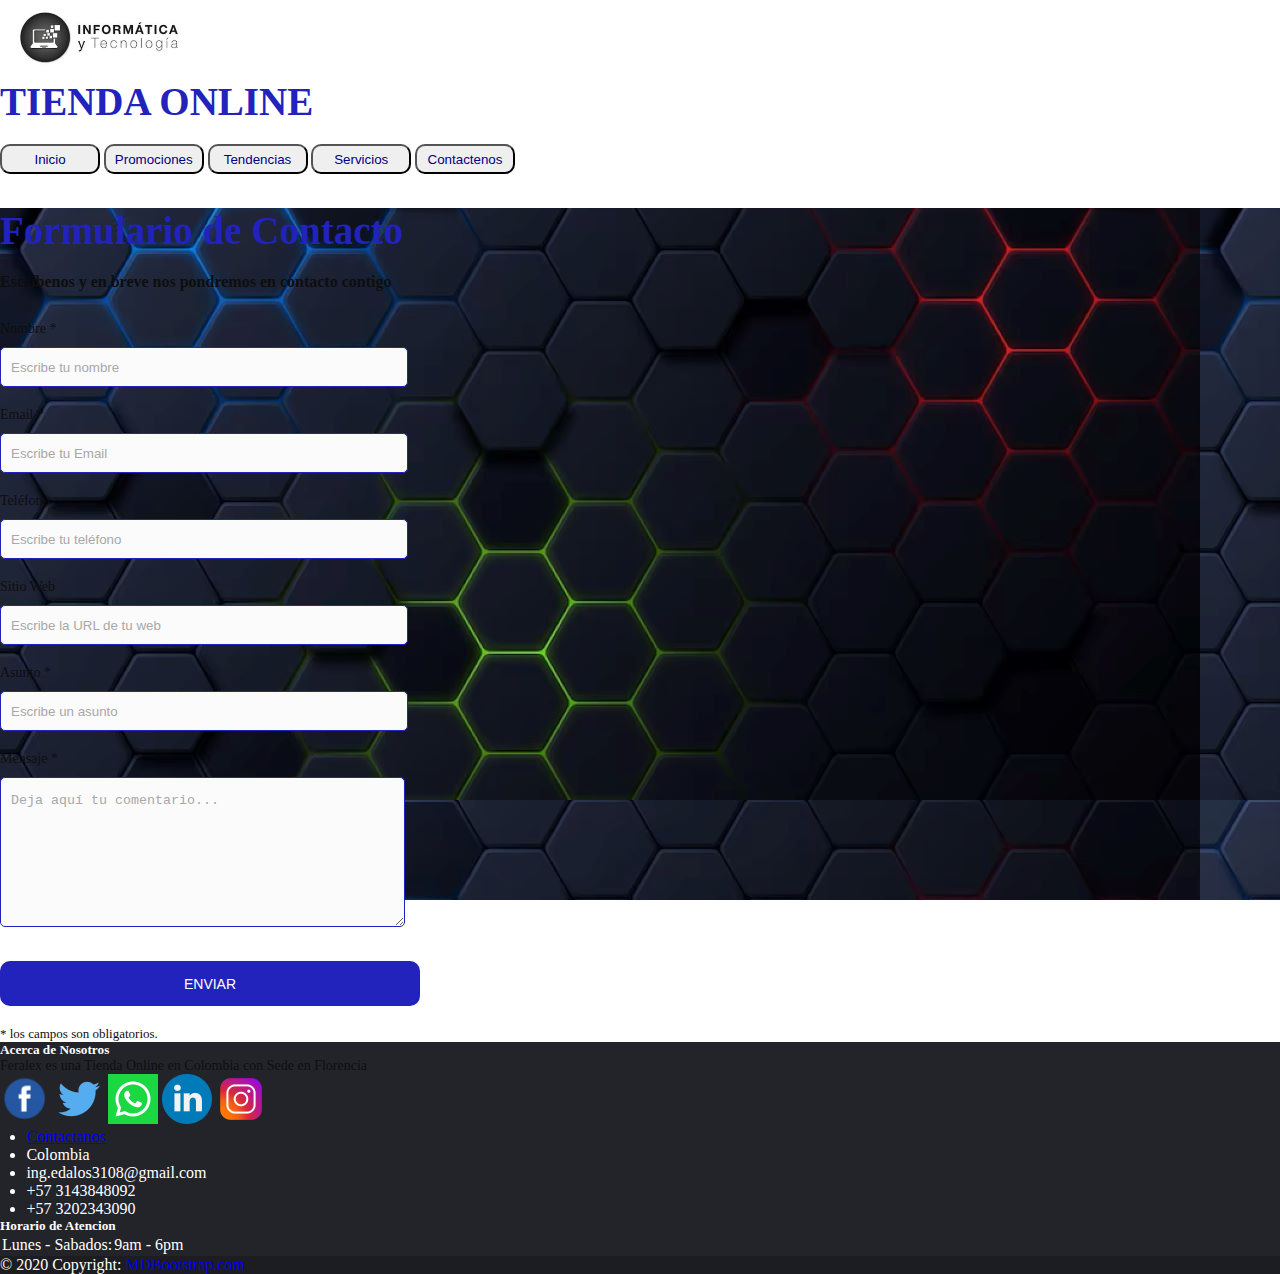
==== ferlaex/contacto.html @ aacb017f "entrega dos" ====
<!DOCTYPE html>
<html lang="en">

<head>
  <meta charset="UTF-8" />
  <meta http-equiv="X-UA-Compatible" content="IE=edge" />
  <meta name="Description" content="Tecnologia a su alcance" />
  <meta name="keywords" content="Insumos y Servicios Tecnologicos" />
  <meta name="author" content="Edwin Ospina" />
  <meta name="viewport" content="width=device-width, initial-scale=1.0" />
  <link rel="icon" href="/src/logos/logo3.png" />
  <title>Promociones</title>
  <link rel="stylesheet" href="/css/contacto.css">
  <link href="https://cdn.jsdelivr.net/npm/bootstrap@5.3.0/dist/css/bootstrap.min.css" rel="stylesheet"
    integrity="sha384-9ndCyUaIbzAi2FUVXJi0CjmCapSmO7SnpJef0486qhLnuZ2cdeRhO02iuK6FUUVM" crossorigin="anonymous">
  <script src="https://cdn.jsdelivr.net/npm/bootstrap@5.3.0/dist/js/bootstrap.bundle.min.js"
    integrity="sha384-geWF76RCwLtnZ8qwWowPQNguL3RmwHVBC9FhGdlKrxdiJJigb/j/68SIy3Te4Bkz"
    crossorigin="anonymous"></script>
</head>

<body>
  <header class="cabecera">
    <div class="container">
      <a href="./index.html" class="link-logo">
        <img class="logo" src="/src/logos/logo5.png" width="200" height="75">
      </a>
      <h1 class="texto">TIENDA ONLINE</h1>
    </div>
    <nav class="texto-centrado">
      <a href="/index.html"><button class="boton">Inicio</button></a>
      <a href="/ferlaex/promociones.html"><button class="boton">Promociones</button></a>
      <a href="/ferlaex/tendencias.html"><button class="boton">Tendencias</button></a>
      <a href="/ferlaex/servicios.html"><button class="boton">Servicios</button></a>
      <a href="#"><button class="boton">Contactenos</button></a>
    </nav><br><br>
  </header>
  <div class="container my-5">
    <div class="row">
      <div class="col-4"></div>
      <div class="col-4">
        <div class="contact_form ">
          <div class="formulario my-5">
            <h1>Formulario de Contacto</h1>
            <h3>Escríbenos y en breve nos pondremos en contacto contigo</h3>
            <form action="submeter-formulario.php" method="post">
              <p>
                <label for="nombre" class="colocar_nombre">Nombre
                  <span class="obligatorio">*</span>
                </label>
                <input class="input" type="text" name="introducir_nombre" id="nombre" required="obligatorio"
                  placeholder="Escribe tu nombre">
              </p>
              <p>
                <label for="email" class="colocar_email">Email
                  <span class="obligatorio">*</span>
                </label>
                <input class="input" type="email" name="introducir_email" id="email" required="obligatorio"
                  placeholder="Escribe tu Email">
              </p>
              <p>
                <label for="telefone" class="colocar_telefono">Teléfono
                </label>
                <input class="input" type="tel" name="introducir_telefono" id="telefono"
                  placeholder="Escribe tu teléfono">
              </p>
              <p>
                <label for="website" class="colocar_website">Sitio Web
                </label>
                <input class="input" type="url" name="introducir_website" id="website"
                  placeholder="Escribe la URL de tu web">
              </p>
              <p>
                <label for="asunto" class="colocar_asunto">Asunto
                  <span class="obligatorio">*</span>
                </label>
                <input class="input " type="text" name="introducir_asunto" id="assunto" required="obligatorio"
                  placeholder="Escribe un asunto">
              </p>
              <p>
                <label for="mensaje" class="colocar_mensaje">Mensaje
                  <span class="obligatorio">*</span>
                </label>
                <textarea name="introducir_mensaje" class="texto_mensaje" id="mensaje" required="obligatorio"
                  placeholder="Deja aquí tu comentario..."></textarea>
              </p>
              <button class="button" type="submit" name="enviar_formulario" id="enviar">
                <p>Enviar</p>
              </button>
              <p class="aviso">
                <span class="obligatorio"> * </span>los campos son obligatorios.
              </p>
            </form>
          </div>
        </div>
      </div>
      <div class="col-4"></div>
    </div>
  </div>
  <footer class="text-white text-center text-lg-start mt-5" style="background-color: #23242a">
    <div class="container p-4">
      <div class="row mt-4">
        <div class="col-lg-4 col-md-12 mb-4 mb-md-0">
          <h5 class="text-uppercase mb-4">Acerca de Nosotros</h5>
          <p>
            Feralex es una Tienda Online en Colombia con Sede en Florencia
          </p>
          <div>
            <a><img src="/src/iconos/Facebook.png" /></a>
            <a><img src="/src/iconos/Twiter.png" /></a>
            <a><img src="/src/iconos/Whatsapp.png" /></a>
            <a><img src="/src/iconos/Linkedin.png" /></a>
            <a><img src="/src/iconos/Instagram.png" /></a>
          </div>
        </div>
        <div class="col-lg-4 col-md-6 mb-4 mb-md-0">
          <ul class="fa-ul" style="margin-left: 1.65em">
            <li class="mb-3">
              <span class="fa-li"><i class="fa-regular fa-message"></i></span>
              <span><a href="/ferlaex/contacto.html">Contactanos</a></span>
            </li>
            <li class="mb-3">
              <span class="fa-li"><i class="fas fa-home"></i></span>
              <span class="ms-2">Colombia</span>
            </li>
            <li class="mb-3">
              <span class="fa-li"><i class="fas fa-envelope"></i></span>
              <span class="ms-2">ing.edalos3108@gmail.com</span>
            </li>
            <li class="mb-3">
              <span class="fa-li"><i class="fas fa-phone"></i></span>
              <span class="ms-2">+57 3143848092</span>
            </li>
            <li class="mb-3">
              <span class="fa-li"><i class="fas fa-print"></i></span>
              <span class="ms-2">+57 3202343090</span>
            </li>
          </ul>
        </div>
        <div class="col-lg-4 col-md-6 mb-4 mb-md-0">
          <h5 class="text-uppercase mb-4">Horario de Atencion</h5>
          <table class="table text-center text-white">
            <tbody class="font-weight-normal">
              <tr>
                <td>Lunes - Sabados:</td>
                <td>9am - 6pm</td>
              </tr>
            </tbody>
          </table>
        </div>
      </div>
    </div>
    <div class="text-center p-3" style="background-color: rgba(0, 0, 0, 0.2)">
      © 2020 Copyright:
      <a class="text-white" href="https://mdbootstrap.com/">MDBootstrap.com</a>
    </div>
  </footer>
</body>

</html>
---- css/contacto.css ----
* {
  box-sizing: border-box;
  margin: 0%;
  padding: 0%;
}

body {
  background-image: url("/src/Fondos/Fondo1.jpg");
  background-attachment: fixed;
  font-family: Georgia, "Times New Roman", Times, serif;
}

header {
  background-color: white;
  font-size: 15px;
}

div {
  color: white;
}

.input {
  background-color: #fbfbfb;
  width: 408px;
  height: 40px;
  border-radius: 5px;
  border-style: solid;
  border-width: 1px;
  border-color: #2222bc;
  margin-top: 10px;
  padding-left: 10px;
  margin-bottom: 20px;
}

textarea {
  background-color: #fbfbfb;
  width: 405px;
  height: 150px;
  border-radius: 5px;
  border-style: solid;
  border-width: 1px;
  border-color: #2222bc;
  margin-top: 10px;
  padding-left: 10px;
  margin-bottom: 20px;
  padding-top: 15px;
}

label {
  display: block;
  float: center;
}

.button {
  height: 45px;
  padding-left: 5px;
  padding-right: 5px;
  margin-bottom: 20px;
  margin-top: 10px;
  text-transform: uppercase;
  background-color: #2222bc;
  border-color: #2222bc;
  border-style: solid;
  border-radius: 10px;
  width: 420px;
  cursor: pointer;
}

.button p {
  color: #fff;
}

.span {
  color: #2222bc;
}

.aviso {
  font-size: 13px;
  color: #0e0e0e;
}
h1 {
  font-size: 39px;
  text-align: letf;
  padding-bottom: 20px;
  color: #2222bc;
}
h3 {
  font-size: 16px;
  padding-bottom: 30px;
  color: #0e0e0e;
}

p {
  font-size: 14px;
  color: #0e0e0e;
}

.parraf {
  font-size: 14px;
  color: white;
}

::-webkit-input-placeholder {
  color: #a8a8a8;
}

::-webkit-textarea-placeholder {
  color: #a8a8a8;
}

.formulario input:focus {
  outline: 0;
  border: 1px solid #97d848;
}

.formulario textarea:focus {
  outline: 0;
  border: 1px solid #97d848;
}

.boton {
  color: darkblue;
  cursor: pointer;
  border-radius: 10px;
  height: 30px;
  width: 100px;
}

.boton:hover {
  box-shadow: 0 0 30px rgba(39, 37, 37, 0.329);
  transition: transform 0.6s;
}

@media (min-width: 600px) {
  main {
    flex-wrap: nowrap;
  }

  div {
    flex-basis: 33%;
  }
}
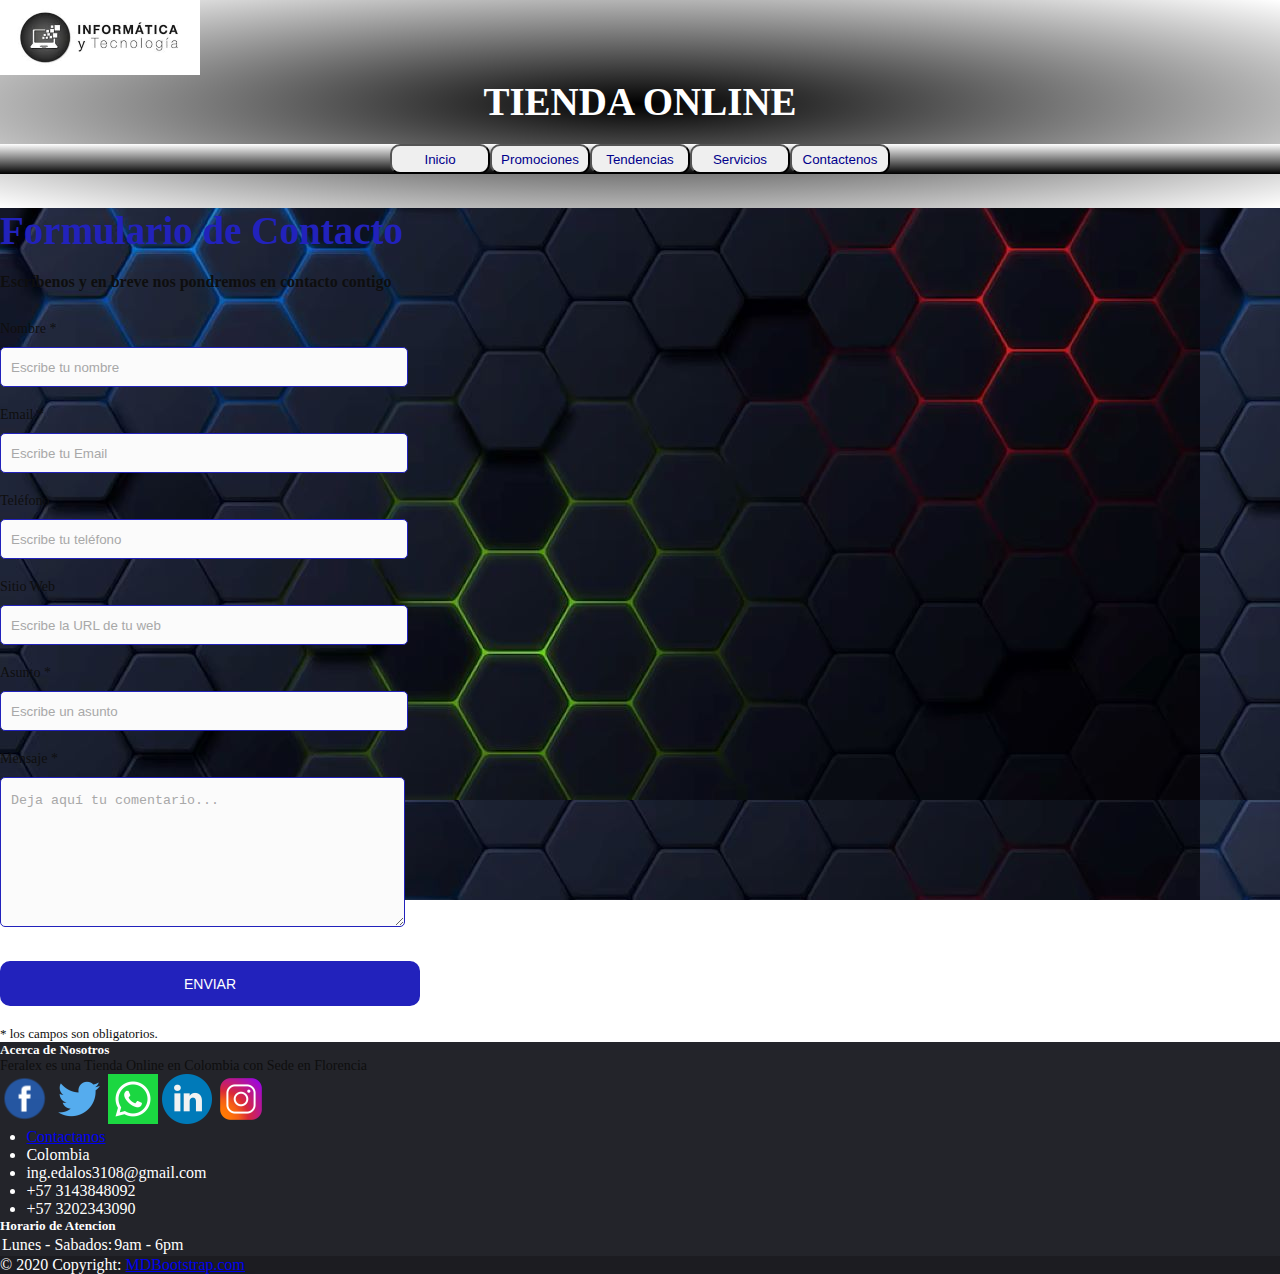
==== commit 0c26d17a: "Pre-Entrega3" ====
--- a/ferlaex/contacto.html
+++ b/ferlaex/contacto.html
@@ -21,7 +21,7 @@
 <body>
   <header class="cabecera">
     <div class="container">
-      <a href="./index.html" class="link-logo">
+      <a href="/index.html" class="link-logo">
         <img class="logo" src="/src/logos/logo5.png" width="200" height="75">
       </a>
       <h1 class="texto">TIENDA ONLINE</h1>
--- a/css/contacto.css
+++ b/css/contacto.css
@@ -13,9 +13,45 @@
 header {
   background-color: white;
   font-size: 15px;
+  background-image: radial-gradient(ellipse, black, white);
 }
 
 div {
+  color: white;
+}
+
+.texto {
+  color: white;
+  justify-content: center;
+  text-align: center;
+  display: inline-flexbox;
+}
+
+nav {
+  list-style: none;
+  background-image: linear-gradient(to top, black, white);
+  display: flex;
+  justify-content: center;
+}
+
+.boton {
+  color: darkblue;
+  padding: 3rem, 5rem;
+  border-radius: 10px;
+  cursor: pointer;
+  transition: all 1s ease;
+  height: 30px;
+  width: 100px;
+}
+
+.boton:hover {
+  background: gray;
+  box-shadow: 0 0 30px rgba(39, 37, 37, 0.329);
+  transition: transform 0.5s;
+}
+
+.boton:focus {
+  background: black;
   color: white;
 }
 
